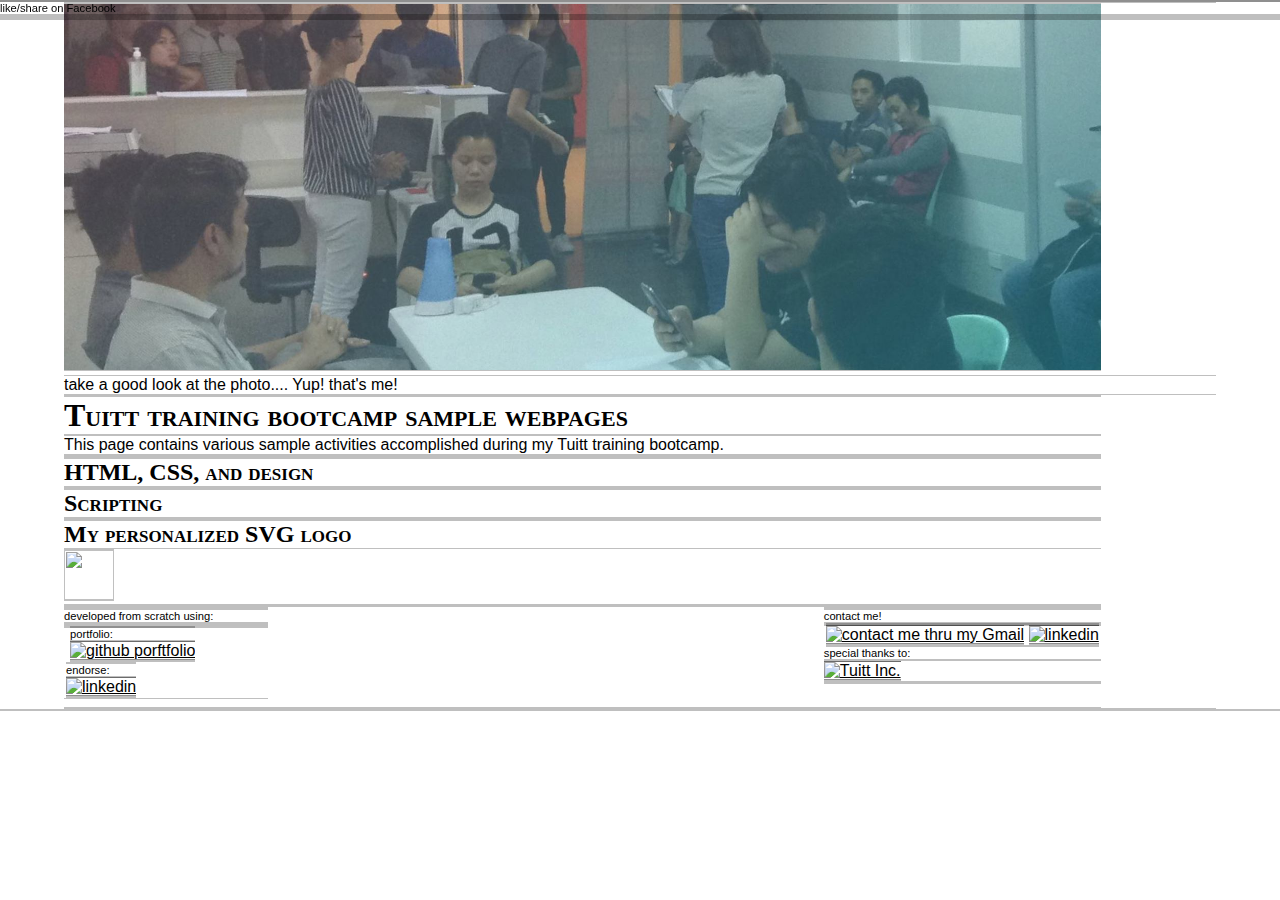
==== index.html @ 81403a26 "created index.html, constructed basic skeleton of webpage" ====
<!DOCTYPE html>
<html>
  <head>
    <meta charset="utf-8">
    <meta name="viewport" content="width=device-width initial-scale=1.0">
    <meta http-equiv="X-UA-Compatible" content="IE=Edge">
    <title>Tuitt activity portfolio</title>
    <link rel="stylesheet" href="css/style.css" type="text/css">
    <link rel="shortcut icon" href="../MyLogo/mjta-v01.ico" type="image/x-icon">
    <link rel="icon" href="../MyLogo/mjta-v01.ico" type="image/x-icon">    
  </head>
  <body>
  <div class="container">
      <img src="img/tuitt-snap-photo-cropped-000.jpg" alt="">
      <p>take a good look at the photo.... Yup! that's me!</p>
      <header>
        <h1>Tuitt training bootcamp sample webpages</h1>
        <p>This page contains various sample activities accomplished during my Tuitt training bootcamp.</p>
      </header>
      <main>
        <section class="htmlcss">
          <h2>HTML, CSS, and design</h2>
        </section>
        <section class="javascript">
        <h2>Scripting</h2>
        </section>
        <section class="logo">
        <h2>My personalized SVG logo</h2>
          <img src="../MyLogo/mjta-v01-500dpi.png" alt="" width="50px" height="50px">
          <object data="../MyLogo/mjta-v01.svg" type="image/svg+xml"></object>
        </section>
      </main>
      <footer>
        <div class="footerleft">
          <div class="codecraft">
            <small>developed from scratch using:</small>
            <div class="icon-container">
              <ul>
                <li><object data="..\assets-common\vscode.svg" type="image/svg+xml"></object></li>
                <li><object data="..\assets-common\HTML5_Logo.svg" type="image/svg+xml"></object></li>
                <li><object data="..\assets-common\CSS3_logo_and_wordmark.svg" type="image/svg+xml"></object></li>
                <li><object data="..\assets-common\svg-logo-v.svg" type="image/svg+xml"></object></li>
              </ul>
            </div>
            </div>
            <div class="portfolio">
              <ul>
                <div class="icon-container">
                  <small>portfolio:</small>
                  <li><a href="https://mjtalbatana.github.io/portfolio/" target="_blank"><img src="..\assets-common\GitHub-Mark-32px.png" alt="github porftfolio"></a></li>
                </div>
                
                <div class="icon-container">
                  <small>endorse:</small>
                  <li><a href="https://www.linkedin.com/in/mjtalbatana/" target="_blank"><img src="..\assets-common\In-2C-34px-TM.png" alt="linkedin"></a></li>
                </div>
              </ul>
            </div>
        </div>
        <div class="footerright">
          <div class="contact">
            <small>contact me!</small>
            <div class="icon-container">
              <ul>
                <li><a href="mailto:mjtalbatana@gmail.com" target="_blank"><img src="..\assets-common\logo_gmail_32px.png" alt="contact me thru my Gmail"></a></li>
                <li><a href="https://www.facebook.com/mjtalbatana" target="_blank"><img src="..\assets-common\FB-f-Logo__blue_50.png" alt="linkedin"></a></li>
              </ul>
            </div>
          </div>
          <div class="specialmention">
            <small>special thanks to:</small>
            <ul>
              <li><a href="http://www.tuitt.com" target="_blank"><img src="..\assets-common\tuitt_icon.png" alt="Tuitt Inc."></a></li>
            </ul>
            
          </div>
  
        </div>
      </footer><!-- ++++++++++++++++++++++++++++++++++++++++++++ -->
      <div class="socialplugins clearfloat">
        <small class="clearfloat">like/share on Facebook</small>
        <div class="facebook-plugin"></div><div class="linkedin-plugin"></div>
      </div><!-- ++++++++++++++++++++++++++++++++++++++++++++ -->
    </div>
  </body>
</html>
---- css/style.css ----
/* reset */
*{
  color: hsl(0, 1%, 0%);
  margin: 0;
  padding: 0;
  border-top: 0.5px solid hsla(1, 1%, 0%, 0.25);
  border-bottom: 0.5px solid hsla(1, 1%, 0%, 0.25);  
}

/* FONTS ----------------------- */
@font-face {
  font-family: 'Black Ops One';
  font-style: normal;
  font-weight: 400;
  src: local('Black Ops One Regular'), local('BlackOpsOne-Regular'), url(https://fonts.gstatic.com/s/blackopsone/v9/2XW-DmDsGbDLE372KrMW1TxObtw73-qQgbr7Be51v5c.woff2) format('woff2');
  unicode-range: U+0000-00FF, U+0131, U+0152-0153, U+02C6, U+02DA, U+02DC, U+2000-206F, U+2074, U+20AC, U+2212, U+2215;
}
*{
  font-family: "Helvetica", sans-serif;
}

h1,
h2,
h3{
  font-family: "Black Ops One";
  font-variant: small-caps;
}

ul li{
  display: inline;
  list-style: none;
}
/* major containers --------------- */
.container{
  width: 90%;
  margin: 0 auto;
}

header{
  width: 90%;
}
main{
  width: 90%;
}



footer{
  width: 90%;
  height: 100px;
  margin: 0 1fr 0 1fr;
  padding: 0 1fr 0 1fr;
}
/* home, banner, you name it! */
.container > img{
  width: 90%;
}


/* footer ---------------- */
.footerleft{
  float: left;
}
.footerright{
  float: right;
}
footer img{
  height: 30px;
}
footer object{
  height: 30px;
}

/* social plugins */
.socialplugins{
  position: fixed;
  left: 0;
  top: 0;
  width: 100%;
  display: block;
}


/* pseudo things ----------------- */
.clearfloat::after{
  clear: both;
  display: block;
}

/* convert display types ------ */
small{
  display: block;
  font-size: 0.7em;
}
.icon-container{
  display: block;
  float: left;
  margin: 0 2px 0 2px;

}
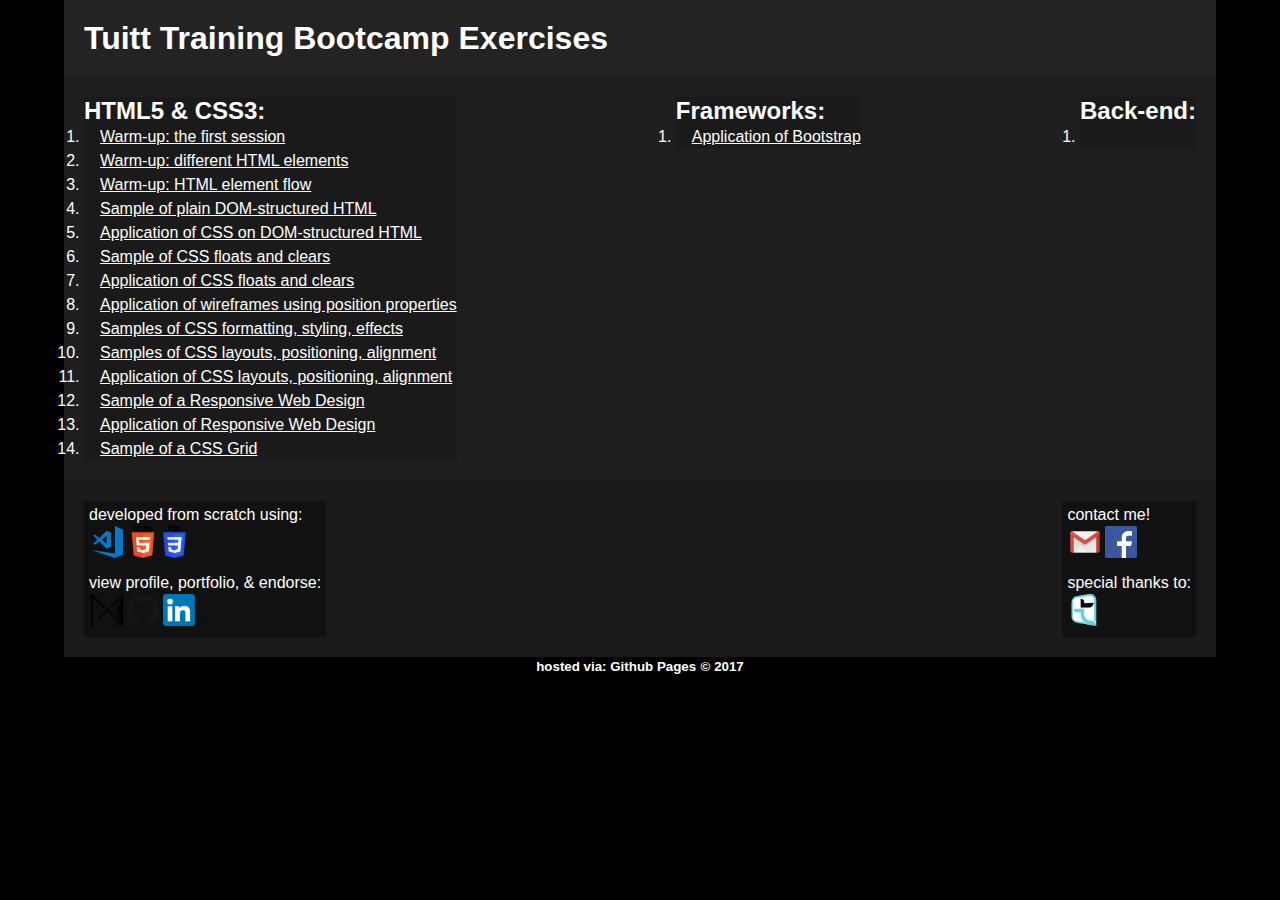
==== commit 42b46dc7: "updated broken links to asset files, ready for deployment on Github Pages" ====
--- a/index.html
+++ b/index.html
@@ -1,86 +1,110 @@
 <!DOCTYPE html>
 <html>
+
   <head>
     <meta charset="utf-8">
-    <meta name="viewport" content="width=device-width initial-scale=1.0">
+    <!-- <meta name="viewport" content="width=device-width, initial-scale=1.0"> -->
+    <meta name="viewport" content="width=device-width, initial-scale=1.0, minimun-scale=1.0, maximum-scale=1.0">
     <meta http-equiv="X-UA-Compatible" content="IE=Edge">
-    <title>Tuitt activity portfolio</title>
+    <title>Tuitt Training Bootcamp Exercises</title>
     <link rel="stylesheet" href="css/style.css" type="text/css">
-    <link rel="shortcut icon" href="../MyLogo/mjta-v01.ico" type="image/x-icon">
-    <link rel="icon" href="../MyLogo/mjta-v01.ico" type="image/x-icon">    
-  </head>
+    <link rel="icon" href="../dev-assets-common/mjta-v01.ico" type="image/x-icon">
+  </head><!-- END of <head> section +++++++++++++++++++++++++++++++++ -->
+
   <body>
-  <div class="container">
-      <img src="img/tuitt-snap-photo-cropped-000.jpg" alt="">
-      <p>take a good look at the photo.... Yup! that's me!</p>
-      <header>
-        <h1>Tuitt training bootcamp sample webpages</h1>
-        <p>This page contains various sample activities accomplished during my Tuitt training bootcamp.</p>
-      </header>
-      <main>
-        <section class="htmlcss">
-          <h2>HTML, CSS, and design</h2>
-        </section>
-        <section class="javascript">
-        <h2>Scripting</h2>
-        </section>
-        <section class="logo">
-        <h2>My personalized SVG logo</h2>
-          <img src="../MyLogo/mjta-v01-500dpi.png" alt="" width="50px" height="50px">
-          <object data="../MyLogo/mjta-v01.svg" type="image/svg+xml"></object>
-        </section>
-      </main>
-      <footer>
-        <div class="footerleft">
-          <div class="codecraft">
-            <small>developed from scratch using:</small>
-            <div class="icon-container">
-              <ul>
-                <li><object data="..\assets-common\vscode.svg" type="image/svg+xml"></object></li>
-                <li><object data="..\assets-common\HTML5_Logo.svg" type="image/svg+xml"></object></li>
-                <li><object data="..\assets-common\CSS3_logo_and_wordmark.svg" type="image/svg+xml"></object></li>
-                <li><object data="..\assets-common\svg-logo-v.svg" type="image/svg+xml"></object></li>
-              </ul>
-            </div>
-            </div>
-            <div class="portfolio">
-              <ul>
-                <div class="icon-container">
-                  <small>portfolio:</small>
-                  <li><a href="https://mjtalbatana.github.io/portfolio/" target="_blank"><img src="..\assets-common\GitHub-Mark-32px.png" alt="github porftfolio"></a></li>
-                </div>
-                
-                <div class="icon-container">
-                  <small>endorse:</small>
-                  <li><a href="https://www.linkedin.com/in/mjtalbatana/" target="_blank"><img src="..\assets-common\In-2C-34px-TM.png" alt="linkedin"></a></li>
-                </div>
-              </ul>
-            </div>
-        </div>
-        <div class="footerright">
-          <div class="contact">
-            <small>contact me!</small>
-            <div class="icon-container">
-              <ul>
-                <li><a href="mailto:mjtalbatana@gmail.com" target="_blank"><img src="..\assets-common\logo_gmail_32px.png" alt="contact me thru my Gmail"></a></li>
-                <li><a href="https://www.facebook.com/mjtalbatana" target="_blank"><img src="..\assets-common\FB-f-Logo__blue_50.png" alt="linkedin"></a></li>
-              </ul>
-            </div>
-          </div>
-          <div class="specialmention">
-            <small>special thanks to:</small>
-            <ul>
-              <li><a href="http://www.tuitt.com" target="_blank"><img src="..\assets-common\tuitt_icon.png" alt="Tuitt Inc."></a></li>
+    <div class="L1 body">
+
+      <header class="L1">
+        <h1>Tuitt Training Bootcamp Exercises</h1>
+      </header><!-- END of <header> section ++++++++++++++++++++++++++++++++++ -->
+
+      <main class="L1">
+        <main class="L2 main-lft">
+          <h2>HTML5 & CSS3:</h2>
+          <ol>
+            <li><a href="https://mjtalbatana.github.io/b3nc-albatana-michaeljames/mod00-01/" target="_blank">Warm-up: the first session</a></li>
+            <li><a href="https://mjtalbatana.github.io/b3nc-albatana-michaeljames/mod02-01/" target="_blank">Warm-up: different HTML elements</a></li>
+            <li><a href="https://mjtalbatana.github.io/b3nc-albatana-michaeljames/mod02-02/" target="_blank">Warm-up: HTML element flow</a></li>
+            <li><a href="https://mjtalbatana.github.io/b3nc-albatana-michaeljames/mod02-03/" target="_blank">Sample of plain DOM-structured HTML</a></li>
+            <li><a href="https://mjtalbatana.github.io/b3nc-albatana-michaeljames/mod02-04/" target="_blank">Application of CSS on DOM-structured HTML</a></li>
+            <li><a href="https://mjtalbatana.github.io/b3nc-albatana-michaeljames/mod02-10/" target="_blank">Sample of CSS floats and clears</a></li>
+            <li><a href="https://mjtalbatana.github.io/b3nc-albatana-michaeljames/mod02-11/" target="_blank">Application of CSS floats and clears</a></li>
+            <li><a href="https://mjtalbatana.github.io/b3nc-albatana-michaeljames/mod02-12/" target="_blank">Application of wireframes using position properties</a></li>
+            <li><a href="https://mjtalbatana.github.io/b3nc-albatana-michaeljames/mod02-13/" target="_blank">Samples of CSS formatting, styling, effects</a></li>
+            <li><a href="https://mjtalbatana.github.io/b3nc-albatana-michaeljames/mod02-14/" target="_blank">Samples of CSS layouts, positioning, alignment</a></li>
+            <li><a href="https://mjtalbatana.github.io/b3nc-albatana-michaeljames/mod02-15/" target="_blank">Application of CSS layouts, positioning, alignment</a></li>
+            <li><a href="https://mjtalbatana.github.io/b3nc-albatana-michaeljames/mod02-16/" target="_blank">Sample of a Responsive Web Design</a></li>
+            <li><a href="https://mjtalbatana.github.io/b3nc-albatana-michaeljames/mod02-17/" target="_blank">Application of Responsive Web Design </a></li>
+            <li><a href="https://mjtalbatana.github.io/b3nc-albatana-michaeljames/mod02-18/" target="_blank">Sample of a CSS Grid</a></li>
+          </ol>
+        </main>
+
+        <main class="L2 main-rgt">
+          <h2>Frameworks:</h2>
+          <ol>
+            <li><a href="https://mjtalbatana.github.io/b3nc-albatana-michaeljames/mod02-19/" target="_blank">Application of Bootstrap</a></li>
+          </ol>
+        </main>
+        <main class="L2 main-rgt">
+          <h2>Back-end:</h2>
+          <ol>
+            <li></li>
+          </ol>
+        </main>
+      </main><!-- END of <main> section ++++++++++++++++++++++++++++++++++++++++++++ -->
+
+      <footer class="L1">
+        <footer class="L2 footer-lft">
+          <footer class="L2 footer-lft-upper">
+            <p>developed from scratch using:</p>
+            <ul class="L2 footer-icons">
+              <li><object data="assets/Visual_Studio_Code_1.18_icon.svg" type="image/svg+xml"></object></li>
+              <li><object data="assets/HTML5_Logo.svg" type="image/svg+xml"></object></li>
+              <li><object data="assets/CSS3_logo_and_wordmark.svg" type="image/svg+xml"></object></li>
             </ul>
-            
-          </div>
-  
-        </div>
-      </footer><!-- ++++++++++++++++++++++++++++++++++++++++++++ -->
-      <div class="socialplugins clearfloat">
-        <small class="clearfloat">like/share on Facebook</small>
-        <div class="facebook-plugin"></div><div class="linkedin-plugin"></div>
-      </div><!-- ++++++++++++++++++++++++++++++++++++++++++++ -->
+          </footer>
+
+          <footer class="L2 footer-lft-lower">
+            <p>view profile, portfolio, &amp; endorse:</p>
+            <ul class="L2 footer-icons">
+              <li><a href="https://mjtalbatana.github.io/profile/" target="_blank"><img src="assets/mjta-v01.svg"></a></li>
+              <li><a href="https://mjtalbatana.github.io/portfolio/" target="_blank"><img src="assets/GitHub-Mark-32px.png" alt="github porftfolio"></a></li>
+              <li><a href="https://www.linkedin.com/in/mjtalbatana/" target="_blank"><img src="assets/In-2C-34px-TM.png" alt="linkedin"></a></li>
+            </ul>
+          </footer>
+        </footer>
+
+        <footer class="L2 footer-rgt">
+          <footer class="L2 footer-rgt-upper">
+            <p>contact me!</p>
+            <ul class="L2 footer-icons">
+              <li><a href="mailto:mjtalbatana@gmail.com" target="_blank"><img src="assets/logo_gmail_32px.png" alt="contact me thru my Gmail"></a></li>
+              <li><a href="https://www.facebook.com/mjtalbatana" target="_blank"><img src="assets/FB-f-Logo__blue_50.png" alt="linkedin"></a></li>
+            </ul>
+          </footer>
+
+          <footer class="L2 footer-rgt-lower">
+            <p>special thanks to:</p>
+            <ul class="L2 footer-icons">
+              <li><a href="http://www.tuitt.com" target="_blank"><img src="assets/tuitt_icon.png" alt="Tuitt Inc."></a></li>
+            </ul>
+          </footer>
+        </footer>
+
+      </footer><!-- END of <footer> section ++++++++++++++++++++++++++++++++= -->
+
+      <div class="L2 specialthanks">
+        <small>hosted via: Github Pages</small>
+        <small>&copy; 2017</small>
+      </div><!-- END of <div> ++++++++++++++++++++++++++++++++++++++++++++ -->
     </div>
+
   </body>
-</html>+
+</html>
+<!-- HTML5 Template version 1.1 - 20171127 ++++++++++++++++ -->
+<!-- Developer: Michael James Turiano Albatana              -->
+<!-- Email: mjtalbatana@gmail.com                           -->
+<!-- Github: https://github.com/mjtalbatana                 -->
+<!-- LinkedIn: https://www.linkedin.com/in/mjtalbatana      -->
+<!-- END OF HTML FILE +++++++++++++++++++++++++++++++++++++ -->--- a/css/style.css
+++ b/css/style.css
@@ -1,101 +1,228 @@
-
-/* reset */
+/* UNIVERSAL DEBUG ------------------ */
+/* This portion is used for experimental purposes and this portion must be empty when deployed */ /*
 *{
-  color: hsl(0, 1%, 0%);
+
+}
+*/
+
+/* FONT-FACE */
+@font-face{
+
+}
+
+/* UNIVERSAL DEFAULTS */
+/* the purpose of separating universal selector is to make a distinction to CSS rules that is permanently applied */
+*{
+  box-sizing: border-box;
   margin: 0;
   padding: 0;
-  border-top: 0.5px solid hsla(1, 1%, 0%, 0.25);
-  border-bottom: 0.5px solid hsla(1, 1%, 0%, 0.25);  
-}
-
-/* FONTS ----------------------- */
-@font-face {
-  font-family: 'Black Ops One';
-  font-style: normal;
-  font-weight: 400;
-  src: local('Black Ops One Regular'), local('BlackOpsOne-Regular'), url(https://fonts.gstatic.com/s/blackopsone/v9/2XW-DmDsGbDLE372KrMW1TxObtw73-qQgbr7Be51v5c.woff2) format('woff2');
-  unicode-range: U+0000-00FF, U+0131, U+0152-0153, U+02C6, U+02DA, U+02DC, U+2000-206F, U+2074, U+20AC, U+2212, U+2215;
-}
-*{
-  font-family: "Helvetica", sans-serif;
-}
-
-h1,
-h2,
-h3{
-  font-family: "Black Ops One";
-  font-variant: small-caps;
-}
-
-ul li{
-  display: inline;
+  /* border: 0.5px solid red; */
+  color: white;
+  font-family: Helvetica, sans-serif;
+
+}
+ul{
   list-style: none;
 }
-/* major containers --------------- */
-.container{
+
+/* CONTAINERS */
+/* these contains rules related to dimensions & positioning only
+    note that elements must have Layer class designation and must be explicitly defined in HTML
+    L1 for layer-1, L2 for layer-2, L3 elements can be selected using ":last-child" selector */
+/* LAYER-1 > MAJOR CONTAINERS (metric properties) */
+  /* these containers are direct parents of minor containers
+      should not contain inline elements used as text-holder as much as possible
+      these elements must have additional class assign
+      MAJOR CONTAINERS MUST BE BLOCK-TYPE */
+body{
+  display: flex;
+  flex-flow: column nowrap;
+  justify-content: center;
+  align-items: center;
+  align-content: center;
+
+  width: 100%;
+  height: auto;
+  padding: 0;
+  border-width: 0;
+  margin: 0 auto;
+}
+.body{
+  display: flex;
+  flex-flow: column nowrap;
+  justify-content: center;
+  align-items: center;
+  align-content: center;
+
+  order: 0;
+  flex: 0 1 auto;
+  align-self: auto;
+
   width: 90%;
-  margin: 0 auto;
-}
-
+  height: auto;
+}
+header.L1{
+  display: column;
+  flex-flow: row nowrap;
+  justify-content: center;
+  align-items: center;
+  align-content: center;
+
+  order: 0;
+  flex: 0 1 auto;
+  align-self: auto;
+
+  width: 100%;
+  height: auto;
+  padding: 20px;
+}
+
+main.L1{
+  display: flex;
+  flex-flow: row nowrap;
+  justify-content: space-between;
+  align-items: flex-start;
+  align-content: flex-start;
+
+  order: 0;
+  flex: 0 1 auto;
+  align-self: auto;
+
+  width: 100%;
+  height: auto;
+  padding: 20px;
+}
+
+footer.L1{
+  display: flex;
+  flex-flow: row nowrap;
+  justify-content: space-between;
+  align-items: center;
+  align-content: space-between;
+
+  order: 0;
+  flex: 0 1 auto;
+  align-self: auto;
+
+  width: 100%;
+  height: auto;
+  padding: 20px;
+}
+
+
+/* LAYER-2 > MINOR CONTAINERS (metric properties) */
+  /* these can contain elements for the purpose of containing END-containers,
+      each container must be attached according to their parent containers
+      it is possible to contain another create branched containers for layer-3 containers
+      rules can contain Dimensions & Positioning only */
+
+/* main.main-lft{
+
+} */
+
+/* <footer> section -------------------- */
+footer.footer-lft-upper,
+footer.footer-lft-lower,
+footer.footer-rgt-upper,
+footer.footer-rgt-lower{
+  display: flex;
+  flex-flow: column nowrap;
+  justify-content: flex-start;
+  align-items: flex-start;
+  align-content: flex-start;
+
+  order: 0;
+  flex: 0 1 auto;
+  align-self: auto;
+
+  padding: 5px;
+
+}
+footer > .footer-icons{
+  display: flex;
+  flex-flow: row nowrap;
+  justify-content: flex-start;
+  align-items: flex-start;
+  align-content: flex-start;
+
+  order: 0;
+  flex: 0 1 auto;
+  align-self: auto;
+
+}
+
+
+      /* LAYER-3 > EDGE-elements (ANY rules except color) */
+  /* literally, the end-containers, in which the element is at the end of the family branch (at the edge)
+      usually it contains elements holding data or information to be displayed and rendered for viewers
+      any rules can be applied on these containers, also items must be constructed according to the flow of HTML
+      since L3 elements are the farthest elements, they could be selected uniquely without a class-name
+      class-naming is only applied when necessary, specially for div elements with special purpose other
+      than containing child elements*/
+
+.footer-icons img,
+.footer-icons object{
+  width: auto;
+  height: 32px;
+  margin: 2px;
+
+}
+
+
+
+
+
+
+
+/* COLOR & BACK-IMAGE */
+  /* To make coloring less hassle, determine the elements with same color values,
+      assign those elements to a particular color-group,
+      must be coded from parent to the child elements/containers */
+
+body{
+  background: hsla(0, 0%, 0%, 1.0);
+}
+
+.body,
+header,
+main,
+footer{
+  background: hsl(0, 0%, 15%);
+}
 header{
-  width: 90%;
+  background: hsla(0, 0%, 5%, 0.1);
 }
 main{
-  width: 90%;
-}
-
-
-
+  background: hsla(0, 0%, 5%, 0.25);
+}
 footer{
-  width: 90%;
-  height: 100px;
-  margin: 0 1fr 0 1fr;
-  padding: 0 1fr 0 1fr;
-}
-/* home, banner, you name it! */
-.container > img{
-  width: 90%;
-}
-
-
-/* footer ---------------- */
-.footerleft{
-  float: left;
-}
-.footerright{
-  float: right;
-}
-footer img{
-  height: 30px;
-}
-footer object{
-  height: 30px;
-}
-
-/* social plugins */
-.socialplugins{
-  position: fixed;
-  left: 0;
-  top: 0;
-  width: 100%;
+  background: hsla(0, 0%, 5%, 0.5);
+}
+.specialthanks{
   display: block;
-}
-
-
-/* pseudo things ----------------- */
-.clearfloat::after{
-  clear: both;
-  display: block;
-}
-
-/* convert display types ------ */
-small{
-  display: block;
-  font-size: 0.7em;
-}
-.icon-container{
-  display: block;
-  float: left;
-  margin: 0 2px 0 2px;
-
-}+  width: 100%;
+  text-align: center;
+  background: black;
+  font-weight: bolder;
+}
+
+main.L2 li{
+  text-indent: 1em;
+  line-height: 1.5em;
+}
+/* HOVER-effects */
+.footer-icons a:hover{
+  filter:
+  saturate(80%)
+  contrast(50%);
+
+}
+
+
+
+/* CSS3 Template version 1.1 - 20171125 +++++++++++++++++++++++++++++++++++++ */
+/*  Developer: Michael James Turiano Albatana                                 */
+/*  Email: mjtalbatana@gmail.com                                              */
+/*  Github: https://github.com/mjtalbatana                                    */
+/*  LinkedIn: https://www.linkedin.com/in/mjtalbatana                         */
+/* END OF CSS FILE ++++++++++++++++++++++++++++++++++++++++++++++++++++++++++ */